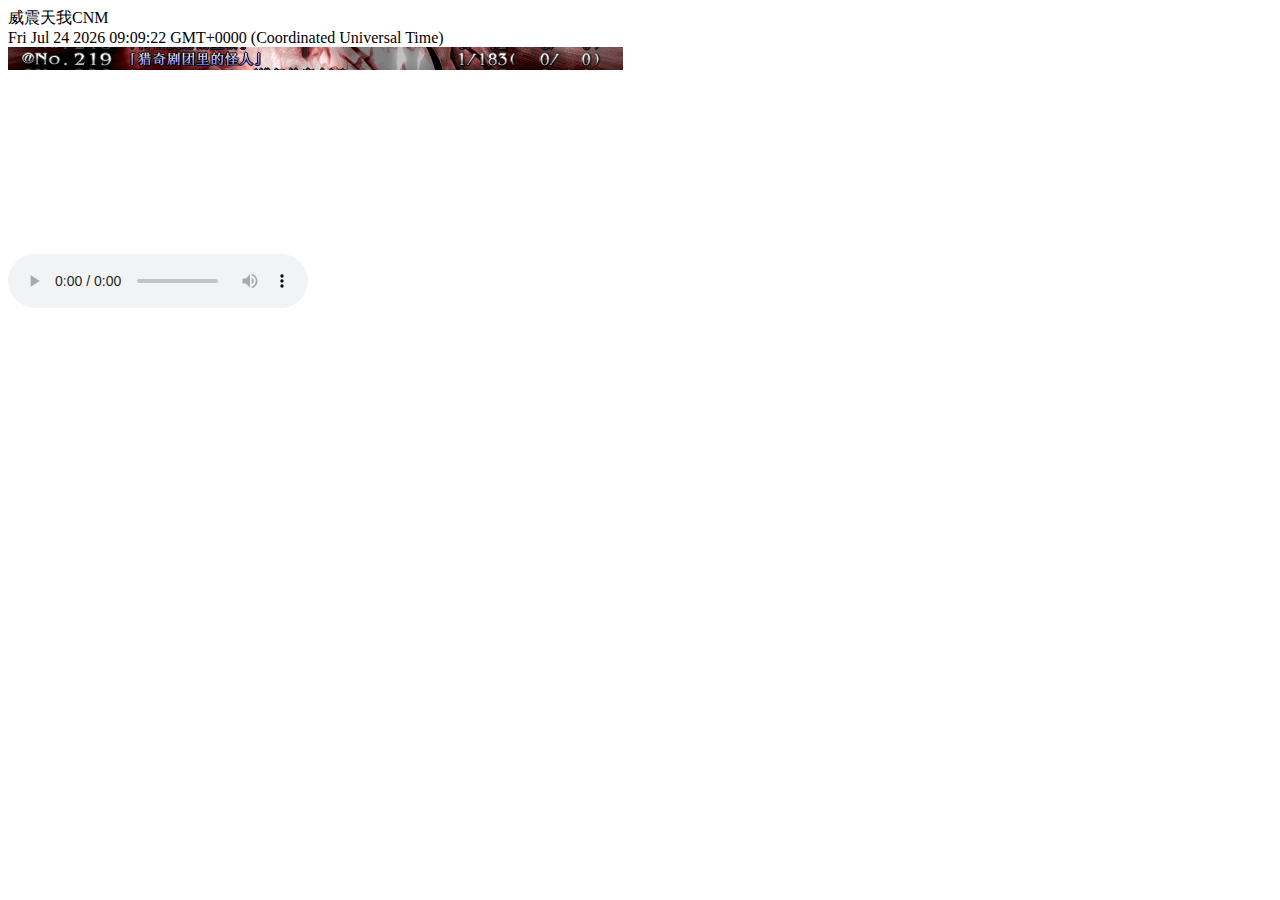
==== index.html @ 286cec02 "w" ====
<!DOCTYPE html>
<html>
  <head>
	<style type="text/css">
	body{
		
		}
		</style>
  </head>
  <body>

	<div>威震天我CNM</div>
	<div id="time"></div> 
	<div><img src="pic1.png"/></div>
	<div><iframe frameborder="no" border="0" marginwidth="0" marginheight="0" width=330 height=86 src="//music.163.com/outchain/player?type=2&id=22636685&auto=0&height=66"></iframe></div>
	<div><iframe frameborder="no" border="0" marginwidth="0" marginheight="0" width=330 height=86 src="//music.163.com/outchain/player?type=2&id=22636710&auto=0&height=66"></iframe></div>


<div> <audio src="http://m10.music.126.net/20171124210805/56567a139a45f9b3b1d6b4529856f14d/ymusic/b10f/bece/1eb1/b7be124b6c9c469b52cc3f8435274695.mp3" controls="controls" preload="auto" autoplay="autoplay" loop="loop"></div>
  </body>
  <script>
window.onload = show;
var time;
function show() {
	document.getElementById("time").innerHTML = Date();
	time = setTimeout("show()", 1000);
}
</script>
</html>
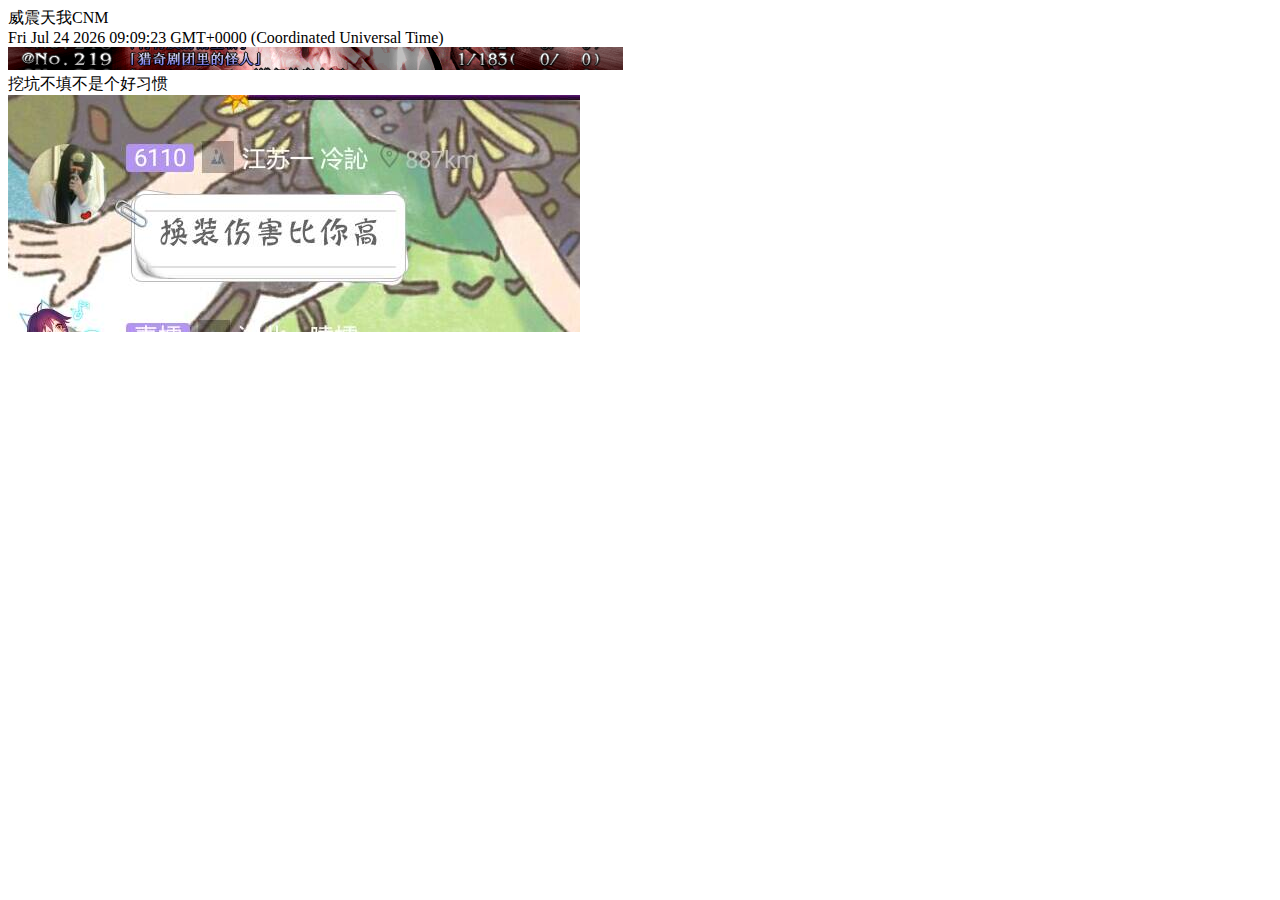
==== commit 61ea9745: "something" ====
--- a/index.html
+++ b/index.html
@@ -12,11 +12,10 @@
 	<div>威震天我CNM</div>
 	<div id="time"></div> 
 	<div><img src="pic1.png"/></div>
+	<div>挖坑不填不是个好习惯</div>
+	<div><img src="pic2.jpg"/></div>
 	<div><iframe frameborder="no" border="0" marginwidth="0" marginheight="0" width=330 height=86 src="//music.163.com/outchain/player?type=2&id=22636685&auto=0&height=66"></iframe></div>
 	<div><iframe frameborder="no" border="0" marginwidth="0" marginheight="0" width=330 height=86 src="//music.163.com/outchain/player?type=2&id=22636710&auto=0&height=66"></iframe></div>
-
-
-<div> <audio src="http://m10.music.126.net/20171124210805/56567a139a45f9b3b1d6b4529856f14d/ymusic/b10f/bece/1eb1/b7be124b6c9c469b52cc3f8435274695.mp3" controls="controls" preload="auto" autoplay="autoplay" loop="loop"></div>
   </body>
   <script>
 window.onload = show;
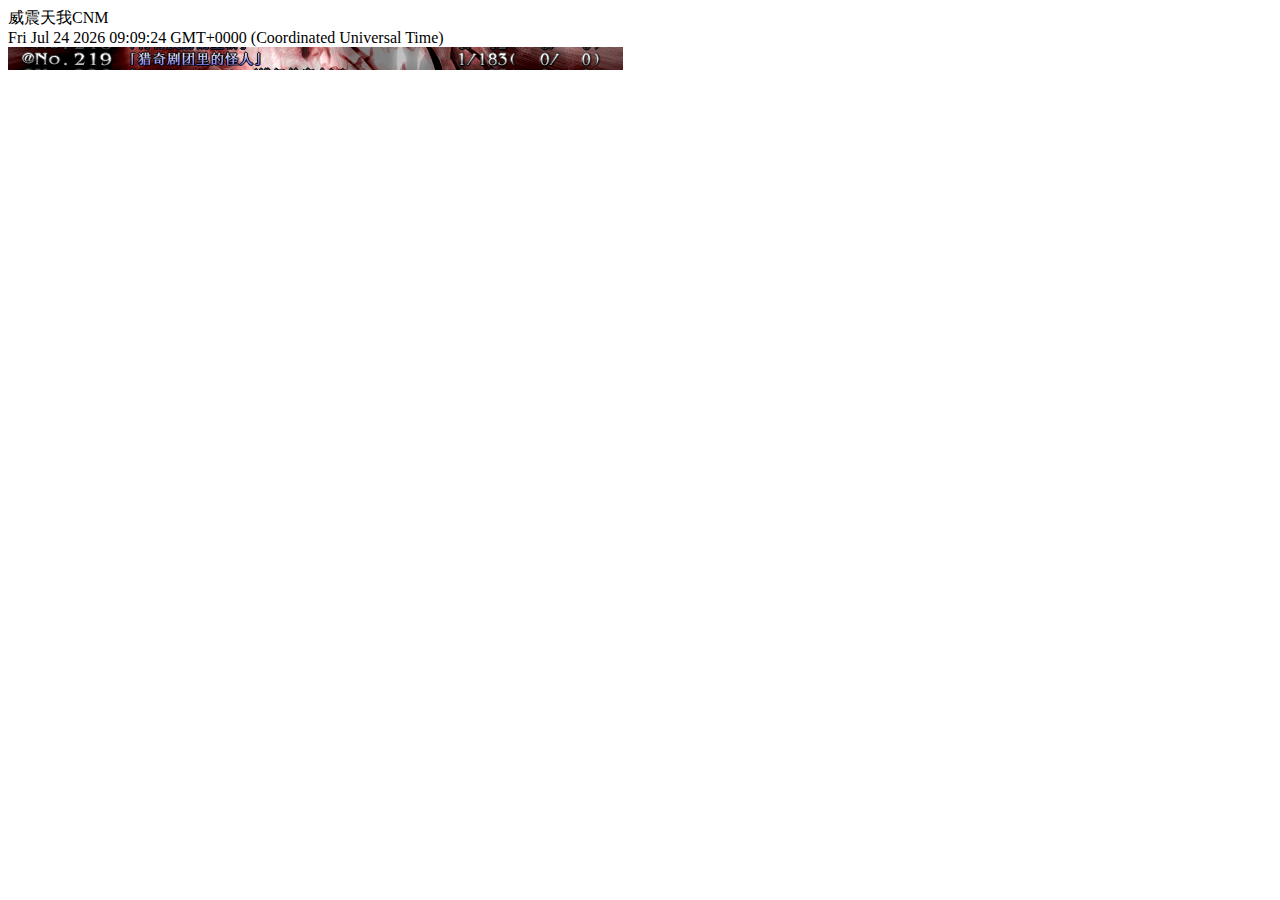
==== commit 89fb61bc: "delete something" ====
--- a/index.html
+++ b/index.html
@@ -12,8 +12,6 @@
 	<div>威震天我CNM</div>
 	<div id="time"></div> 
 	<div><img src="pic1.png"/></div>
-	<div>挖坑不填不是个好习惯</div>
-	<div><img src="pic2.jpg"/></div>
 	<div><iframe frameborder="no" border="0" marginwidth="0" marginheight="0" width=330 height=86 src="//music.163.com/outchain/player?type=2&id=22636685&auto=0&height=66"></iframe></div>
 	<div><iframe frameborder="no" border="0" marginwidth="0" marginheight="0" width=330 height=86 src="//music.163.com/outchain/player?type=2&id=22636710&auto=0&height=66"></iframe></div>
   </body>
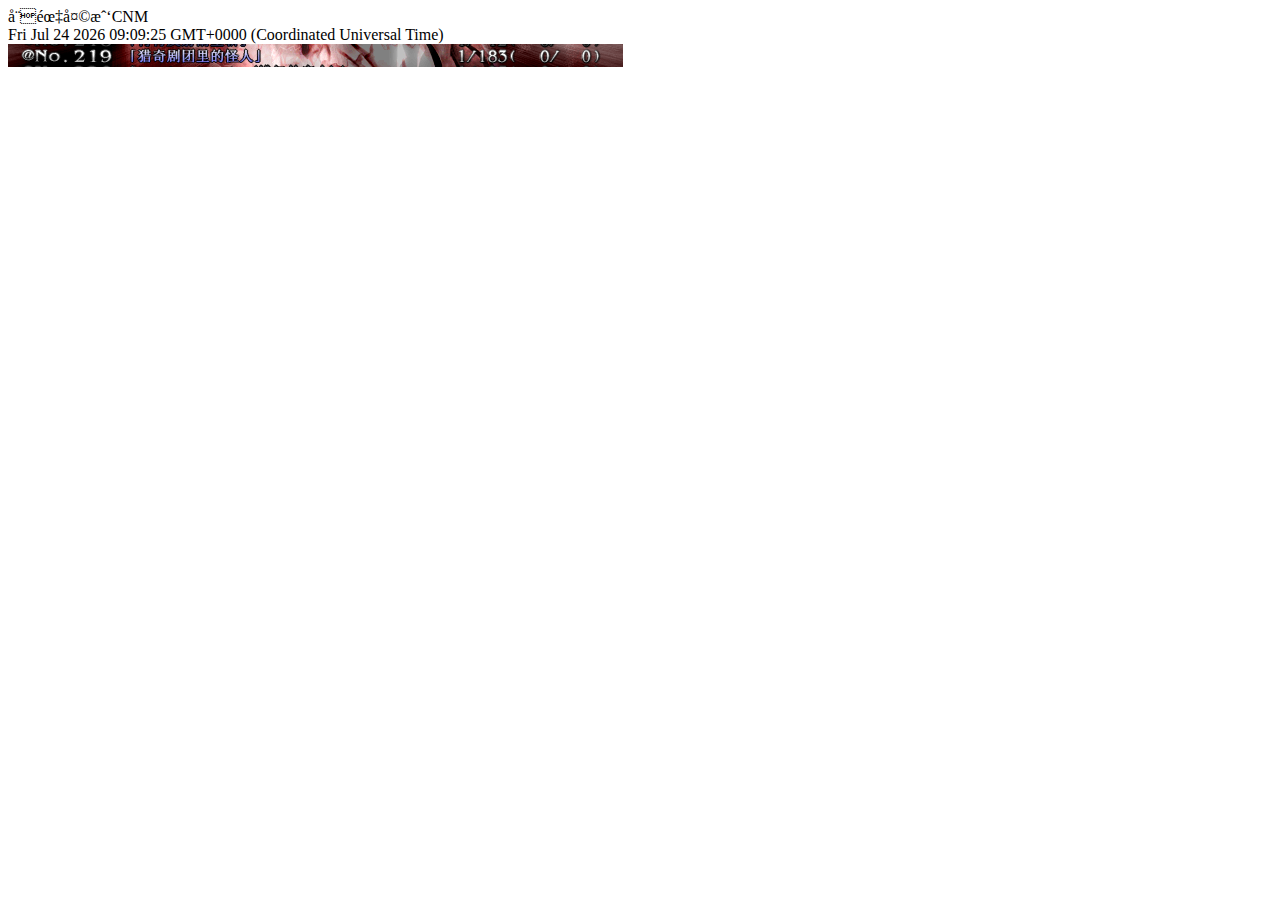
==== commit eee17695: "test" ====
--- a/index.html
+++ b/index.html
@@ -8,7 +8,7 @@
 		</style>
   </head>
   <body>
-
+<script src="https://source.pixiv.net/source/embed.js" data-id="35781937_863b63fc77a0b2d075cf85b261e72141" data-size="medium" data-border="on" charset="utf-8"></script><noscript><p><a href="https://www.pixiv.net/member_illust.php?mode=medium&amp;illust_id=35781937" target="_blank">紫様</a> by <a href="https://www.pixiv.net/member.php?id=230943" target="_blank">唯@W 日曜リ-08a</a> on <a href="https://www.pixiv.net/" target="_blank">pixiv</a></p></noscript>
 	<div>威震天我CNM</div>
 	<div id="time"></div> 
 	<div><img src="pic1.png"/></div>
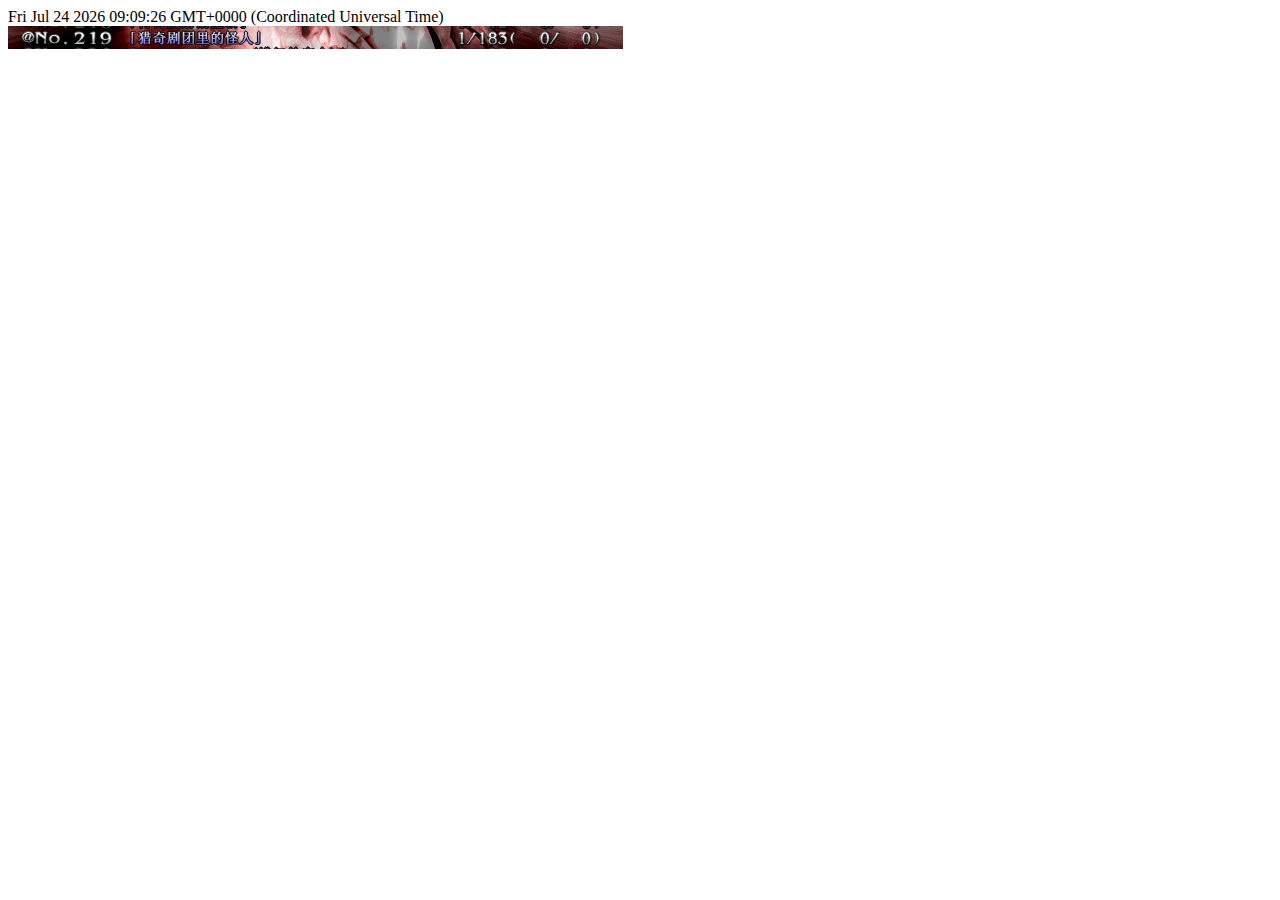
==== commit 864b469d: "delete something" ====
--- a/index.html
+++ b/index.html
@@ -9,7 +9,6 @@
   </head>
   <body>
 <script src="https://source.pixiv.net/source/embed.js" data-id="35781937_863b63fc77a0b2d075cf85b261e72141" data-size="medium" data-border="on" charset="utf-8"></script><noscript><p><a href="https://www.pixiv.net/member_illust.php?mode=medium&amp;illust_id=35781937" target="_blank">紫様</a> by <a href="https://www.pixiv.net/member.php?id=230943" target="_blank">唯@W 日曜リ-08a</a> on <a href="https://www.pixiv.net/" target="_blank">pixiv</a></p></noscript>
-	<div>威震天我CNM</div>
 	<div id="time"></div> 
 	<div><img src="pic1.png"/></div>
 	<div><iframe frameborder="no" border="0" marginwidth="0" marginheight="0" width=330 height=86 src="//music.163.com/outchain/player?type=2&id=22636685&auto=0&height=66"></iframe></div>
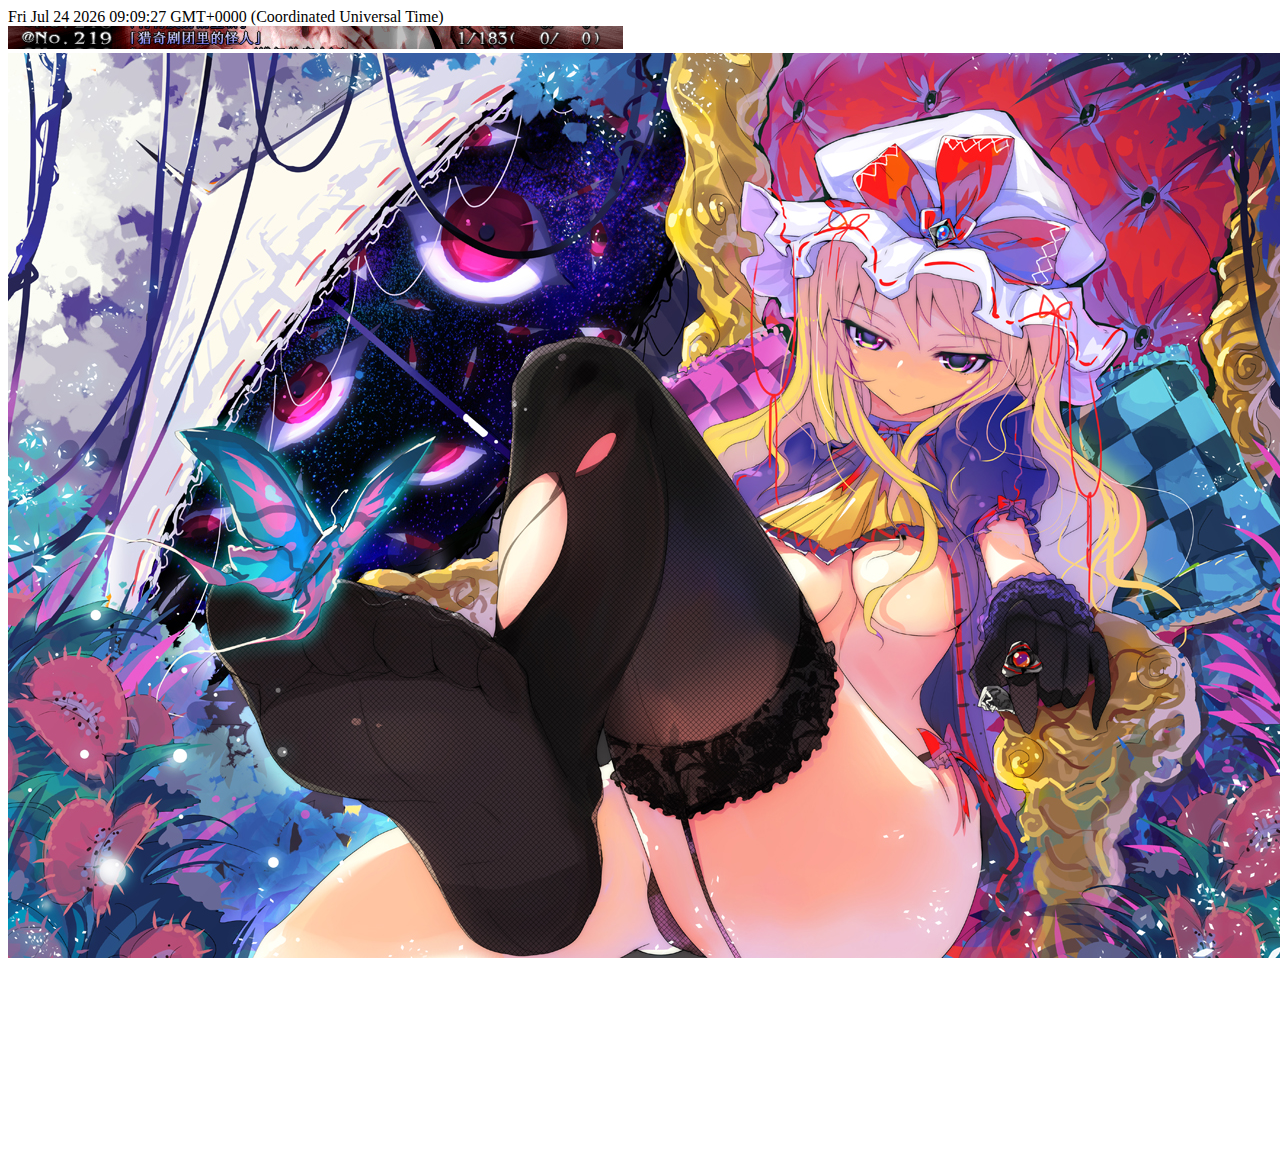
==== commit 642dff23: "delete something and add a new picture" ====
--- a/index.html
+++ b/index.html
@@ -8,9 +8,13 @@
 		</style>
   </head>
   <body>
-<script src="https://source.pixiv.net/source/embed.js" data-id="35781937_863b63fc77a0b2d075cf85b261e72141" data-size="medium" data-border="on" charset="utf-8"></script><noscript><p><a href="https://www.pixiv.net/member_illust.php?mode=medium&amp;illust_id=35781937" target="_blank">紫様</a> by <a href="https://www.pixiv.net/member.php?id=230943" target="_blank">唯@W 日曜リ-08a</a> on <a href="https://www.pixiv.net/" target="_blank">pixiv</a></p></noscript>
+<script src="https://source.pixiv.net/source/embed.js" data-id="35781937_863b63fc77a0b2d075cf85b261e72141" data-size="medium" data-border="on" charset="utf-8"></script>
+<noscript><p><a href="https://www.pixiv.net/member_illust.php?mode=medium&amp;illust_id=35781937" target="_blank">紫様</a> 
+by <a href="https://www.pixiv.net/member.php?id=230943" target="_blank">唯@W 日曜リ-08a</a> 
+on <a href="https://www.pixiv.net/" target="_blank">pixiv</a></p></noscript>
 	<div id="time"></div> 
 	<div><img src="pic1.png"/></div>
+	<div><img src="ee79035666e3a51b6f17f97631c0caad_35781937_p0.jpg"/></div>
 	<div><iframe frameborder="no" border="0" marginwidth="0" marginheight="0" width=330 height=86 src="//music.163.com/outchain/player?type=2&id=22636685&auto=0&height=66"></iframe></div>
 	<div><iframe frameborder="no" border="0" marginwidth="0" marginheight="0" width=330 height=86 src="//music.163.com/outchain/player?type=2&id=22636710&auto=0&height=66"></iframe></div>
   </body>
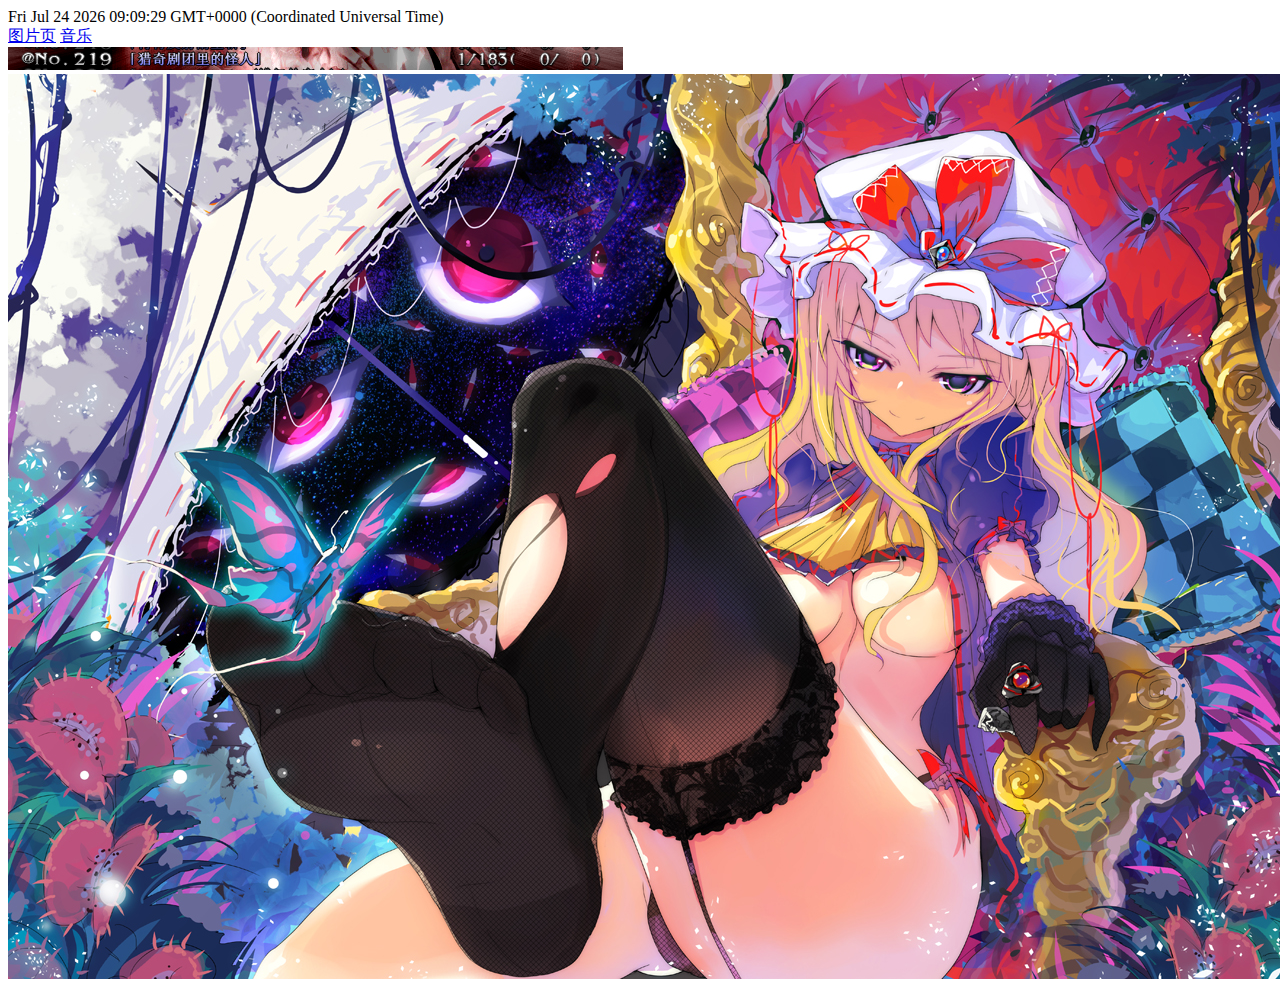
==== commit ae812e67: "add data" ====
--- a/index.html
+++ b/index.html
@@ -1,24 +1,21 @@
 <!DOCTYPE html>
 <html>
   <head>
-	<style type="text/css">
-	body{
-		
-		}
-		</style>
+<style type="text/css">
+	
+
+</style>
   </head>
   <body>
-<script src="https://source.pixiv.net/source/embed.js" data-id="35781937_863b63fc77a0b2d075cf85b261e72141" data-size="medium" data-border="on" charset="utf-8"></script>
-<noscript><p><a href="https://www.pixiv.net/member_illust.php?mode=medium&amp;illust_id=35781937" target="_blank">紫様</a> 
-by <a href="https://www.pixiv.net/member.php?id=230943" target="_blank">唯@W 日曜リ-08a</a> 
-on <a href="https://www.pixiv.net/" target="_blank">pixiv</a></p></noscript>
 	<div id="time"></div> 
-	<div><img src="pic1.png"/></div>
-	<div><img src="ee79035666e3a51b6f17f97631c0caad_35781937_p0.jpg"/></div>
-	<div><iframe frameborder="no" border="0" marginwidth="0" marginheight="0" width=330 height=86 src="//music.163.com/outchain/player?type=2&id=22636685&auto=0&height=66"></iframe></div>
-	<div><iframe frameborder="no" border="0" marginwidth="0" marginheight="0" width=330 height=86 src="//music.163.com/outchain/player?type=2&id=22636710&auto=0&height=66"></iframe></div>
-  </body>
-  <script>
+	<a href="pictures.html" >图片页</a>
+	<a href="music.html" >音乐</a>
+	<div class="pic">
+	  <img src="pic1.png"/>
+	  <img src="yukari1.jpg"/>
+	</div>
+</body>
+<script>
 window.onload = show;
 var time;
 function show() {
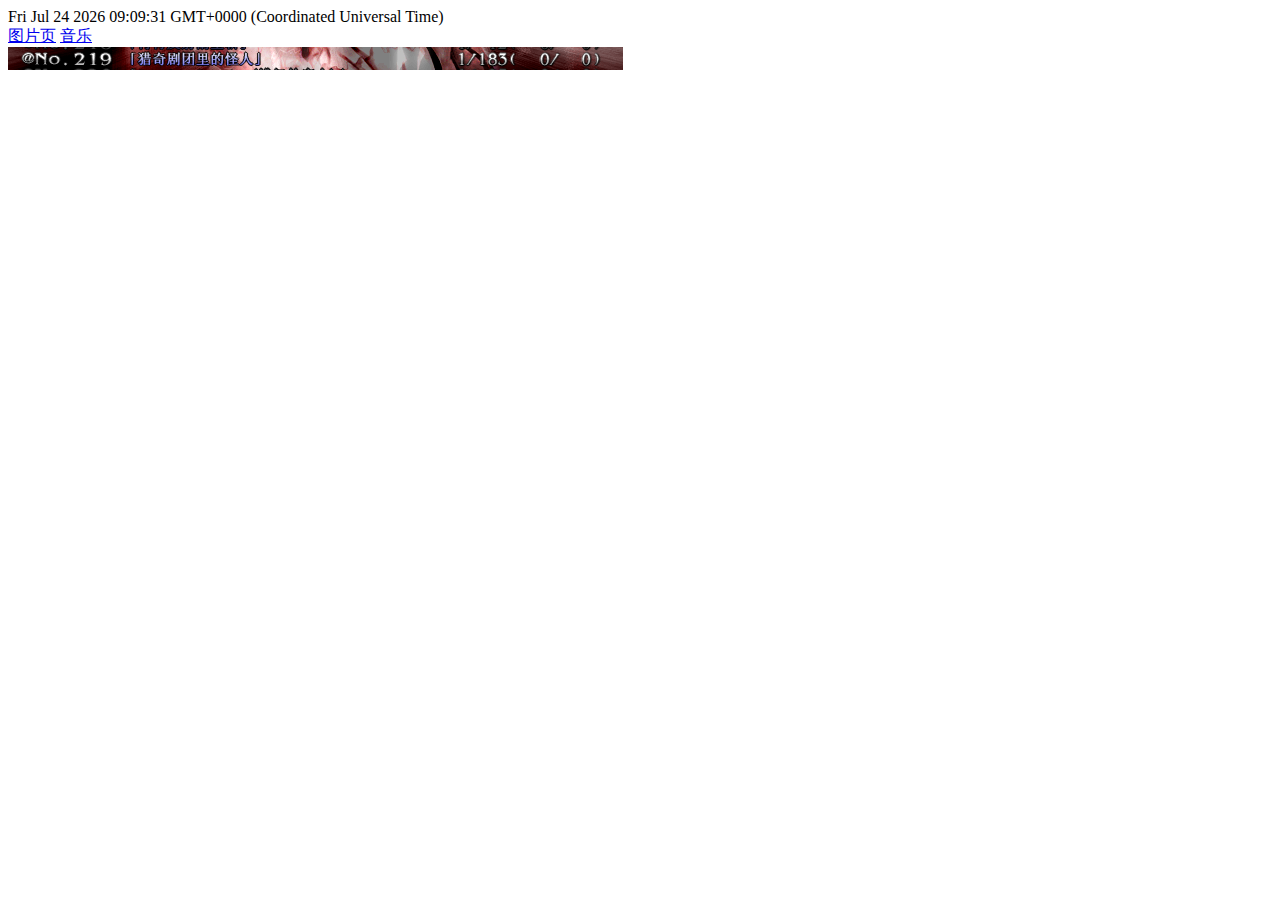
==== commit 0b2cdc8a: "change file path" ====
--- a/index.html
+++ b/index.html
@@ -12,7 +12,6 @@
 	<a href="music.html" >音乐</a>
 	<div class="pic">
 	  <img src="pic1.png"/>
-	  <img src="yukari1.jpg"/>
 	</div>
 </body>
 <script>
